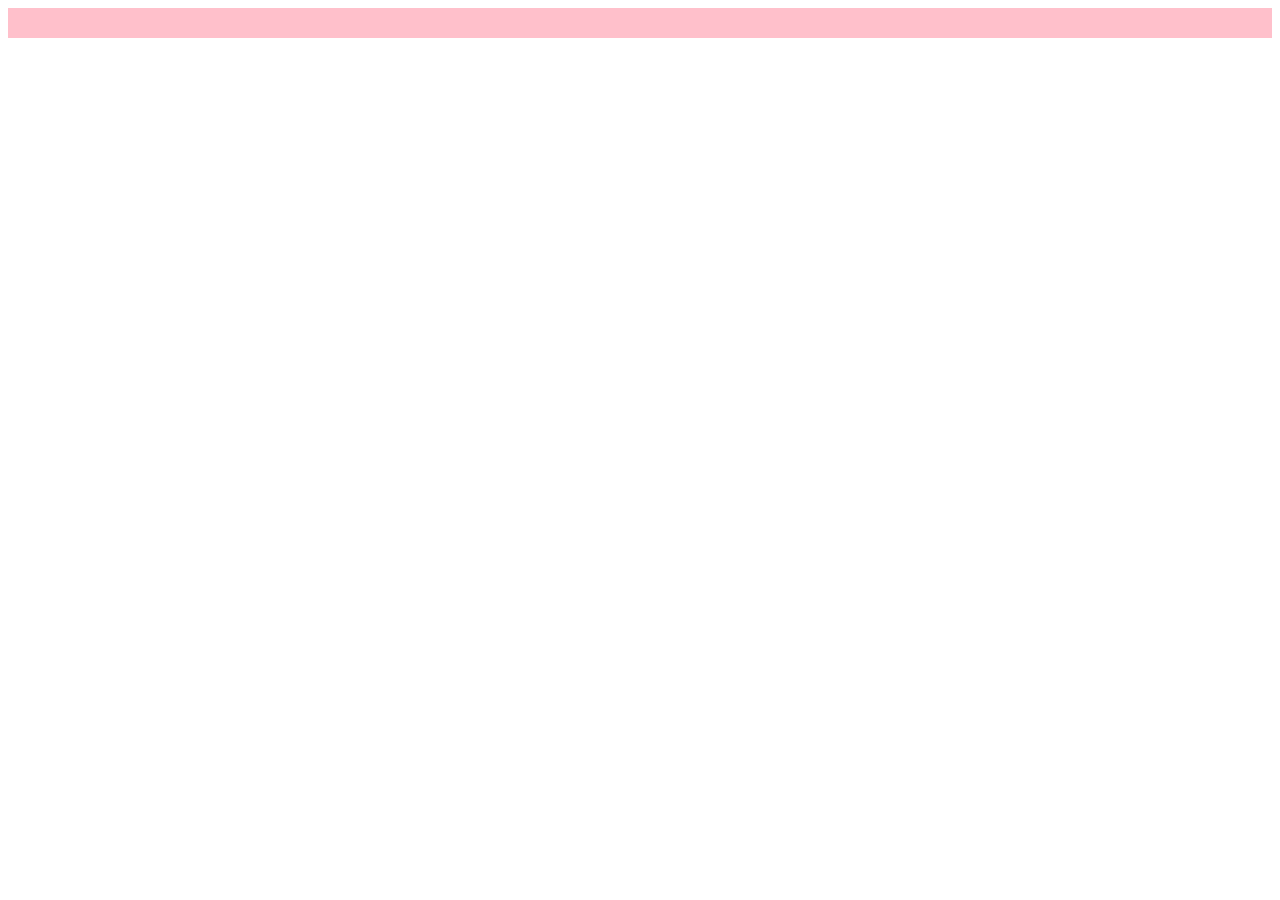
==== index.html @ b7ab70b3 "create grid" ====
<!DOCTYPE html>
<html>
    <head>
        <meta charset="UTF-8">
        <title>My favorite foods</title>
        <link rel="stylesheet" href="style.css">
    </head>
    <body>
        <div class="container">
            <div class="item1"></div>
            <div class="item2"></div>
            <div class="item3"></div>
            <div class="item4"></div>
            <div class="item5"></div>
            <div class="item6"></div>
            <div class="item7"></div>
            <div class="item8"></div>
            <div class="item9"></div>
        </div>

    </body>
---- style.css ----
.container{
    background-color: pink;
    display: grid;
    grid-template-columns: auto auto auto auto;
    grid-gap: 15px;
    align-items: start;
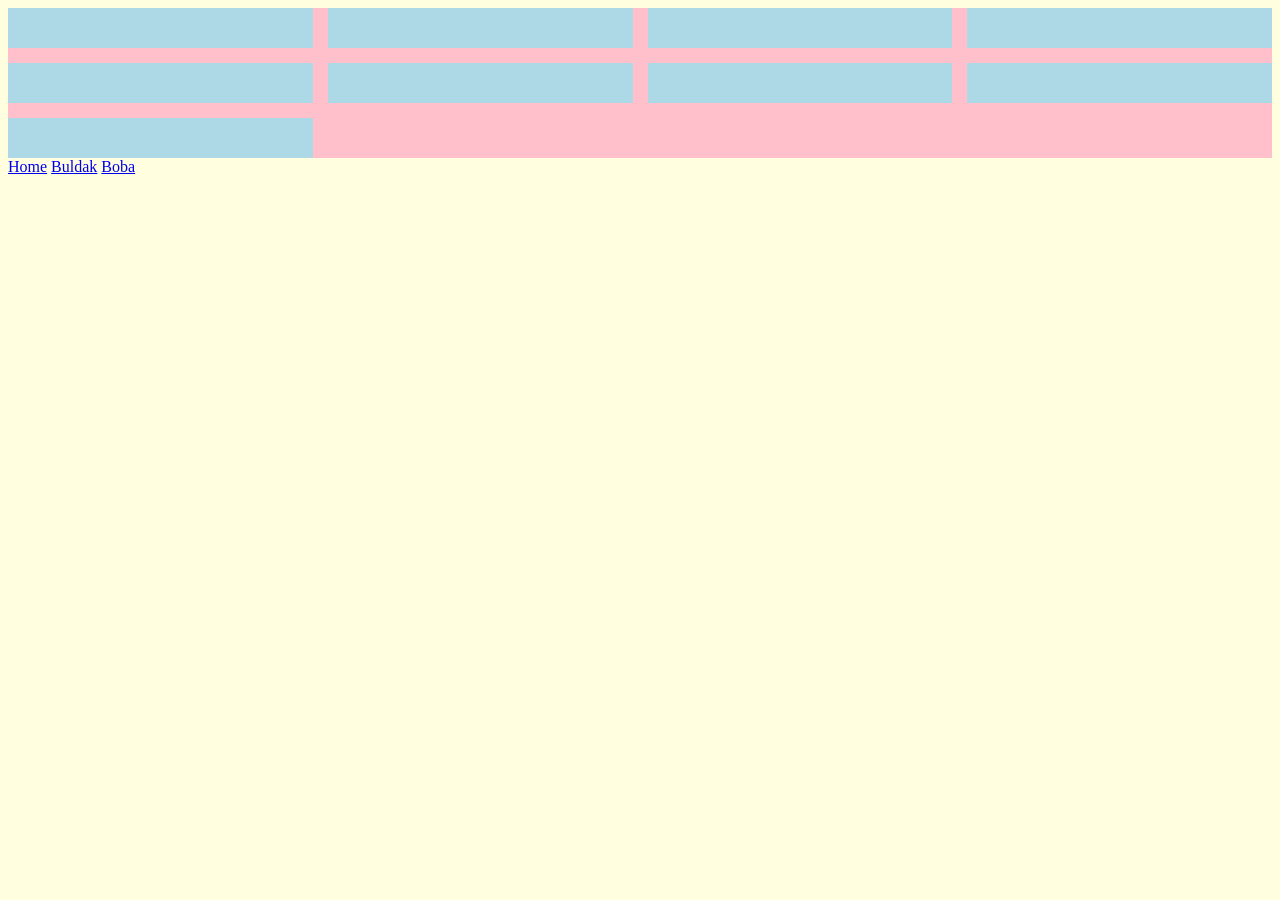
==== commit 0dd3ee26: "add item" ====
--- a/index.html
+++ b/index.html
@@ -7,15 +7,21 @@
     </head>
     <body>
         <div class="container">
-            <div class="item1"></div>
-            <div class="item2"></div>
-            <div class="item3"></div>
-            <div class="item4"></div>
-            <div class="item5"></div>
-            <div class="item6"></div>
-            <div class="item7"></div>
-            <div class="item8"></div>
-            <div class="item9"></div>
+            <div class="item item1"></div>
+            <div class="item item2"></div>
+            <div class="item item3"></div>
+            <div class="item item4"></div>
+            <div class="item item5"></div>
+            <div class="item item6"></div>
+            <div class="item item7"></div>
+            <div class="item item8"></div>
+            <div class="item item9"></div>
         </div>
+        <nav>
+            <a href="index.html">Home</a>
+            <a href="Buldak.html">Buldak</a>
+            <a href="Boba.html">Boba</a>
+        </nav>
 
-    </body>+    </body>
+    <html/>
--- a/style.css
+++ b/style.css
@@ -3,4 +3,14 @@
     display: grid;
     grid-template-columns: auto auto auto auto;
     grid-gap: 15px;
-    align-items: start;+    align-items: start;
+}
+.item{
+    background-color: lightblue;
+    padding: 20px;
+    font-size: 30px;
+    text-align: center;
+}
+body{
+    background-color: lightyellow;
+}
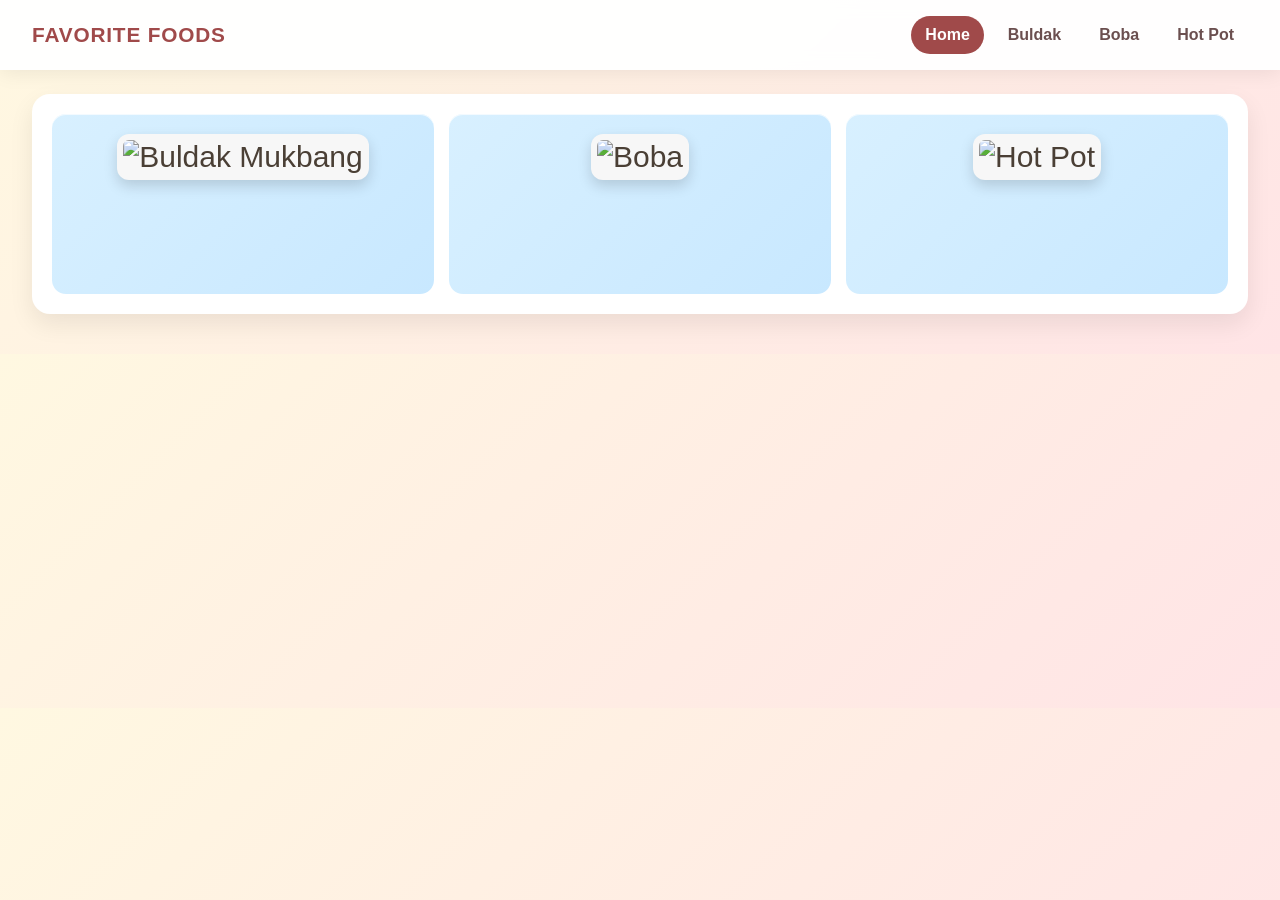
==== commit cfe4069d: "change all images" ====
--- a/index.html
+++ b/index.html
@@ -6,22 +6,28 @@
         <link rel="stylesheet" href="style.css">
     </head>
     <body>
-        <div class="container">
-            <div class="item item1"></div>
-            <div class="item item2"></div>
-            <div class="item item3"></div>
-            <div class="item item4"></div>
-            <div class="item item5"></div>
-            <div class="item item6"></div>
-            <div class="item item7"></div>
-            <div class="item item8"></div>
-            <div class="item item9"></div>
-        </div>
-        <nav>
-            <a href="index.html">Home</a>
-            <a href="Buldak.html">Buldak</a>
-            <a href="Boba.html">Boba</a>
-        </nav>
+        <header class="site-header">
+            <a class="brand" href="index.html">Favorite Foods</a>
+            <nav class="site-nav">
+                <a class="nav-link active" href="index.html">Home</a>
+                <a class="nav-link" href="Buldak.html">Buldak</a>
+                <a class="nav-link" href="Boba.html">Boba</a>
+                <a class="nav-link" href="hotpot.html">Hot Pot</a>
+            </nav>
+        </header>
 
+        <main class="page-content">
+            <div class="container">
+                <div class="item item1">
+                    <img class="gallery-image" src="https://encrypted-tbn0.gstatic.com/images?q=tbn:ANd9GcTkiPCpl7lMF7covoP3mn3vmYUmT9LsFmw3XeaD3vbkWA&s=10" alt="Buldak Mukbang">
+                </div>
+                <div class="item item2">
+                    <img class="gallery-image" src="https://encrypted-tbn0.gstatic.com/images?q=tbn:ANd9GcQLlFBrQqmNgJAocsmYBKz42wxzYFl9SmothDX-SkrPgw&s=10" alt="Boba">
+                </div>
+                <div class="item item3">
+                    <img class="gallery-image" src="https://encrypted-tbn0.gstatic.com/images?q=tbn:ANd9GcSOhKoFoYLEt8HiEP1TOeGKbn58RUlMov6kZMX49OxQZg&s=10" alt="Hot Pot">
+                </div>
+            </div>
+        </main>
     </body>
     <html/>
--- a/style.css
+++ b/style.css
@@ -1,16 +1,88 @@
-.container{
-    background-color: pink;
+* {
+    box-sizing: border-box;
+}
+
+body {
+    margin: 0;
+    font-family: Arial, Helvetica, sans-serif;
+    background: linear-gradient(135deg, #fff8e1 0%, #ffe4e6 100%);
+    color: #4a3f35;
+}
+
+.site-header {
+    position: sticky;
+    top: 0;
+    z-index: 1000;
+    display: flex;
+    justify-content: space-between;
+    align-items: center;
+    padding: 16px 32px;
+    background: rgba(255, 255, 255, 0.95);
+    backdrop-filter: blur(8px);
+    box-shadow: 0 2px 20px rgba(0, 0, 0, 0.08);
+}
+
+.brand {
+    font-size: 1.3rem;
+    font-weight: 700;
+    color: #a04a4a;
+    text-decoration: none;
+    letter-spacing: 0.04em;
+    text-transform: uppercase;
+}
+
+.site-nav {
+    display: flex;
+    gap: 10px;
+    flex-wrap: wrap;
+}
+
+.nav-link {
+    color: #6b4f4f;
+    text-decoration: none;
+    padding: 10px 14px;
+    border-radius: 999px;
+    font-weight: 600;
+    transition: all 0.2s ease;
+}
+
+.nav-link:hover,
+.nav-link.active {
+    background: #a04a4a;
+    color: #fff;
+}
+
+.page-content {
+    padding: 24px 32px 40px;
+}
+
+.container {
+    background-color: #fff;
+    border-radius: 18px;
     display: grid;
-    grid-template-columns: auto auto auto auto;
+    grid-template-columns: repeat(3, minmax(0, 1fr));
     grid-gap: 15px;
     align-items: start;
+    padding: 20px;
+    box-shadow: 0 10px 25px rgba(0, 0, 0, 0.08);
 }
-.item{
-    background-color: lightblue;
+
+.item {
+    background: linear-gradient(135deg, #d8f0ff 0%, #c8e8ff 100%);
     padding: 20px;
     font-size: 30px;
     text-align: center;
+    border-radius: 14px;
+    min-height: 180px;
+    box-shadow: inset 0 1px 0 rgba(255, 255, 255, 0.7);
 }
-body{
-    background-color: lightyellow;
+
+.gallery-image {
+    width: 100%;
+    height: 220px;
+    object-fit: contain;
+    border-radius: 12px;
+    box-shadow: 0 6px 14px rgba(0, 0, 0, 0.15);
+    background-color: #f7f7f7;
+    padding: 6px;
 }
